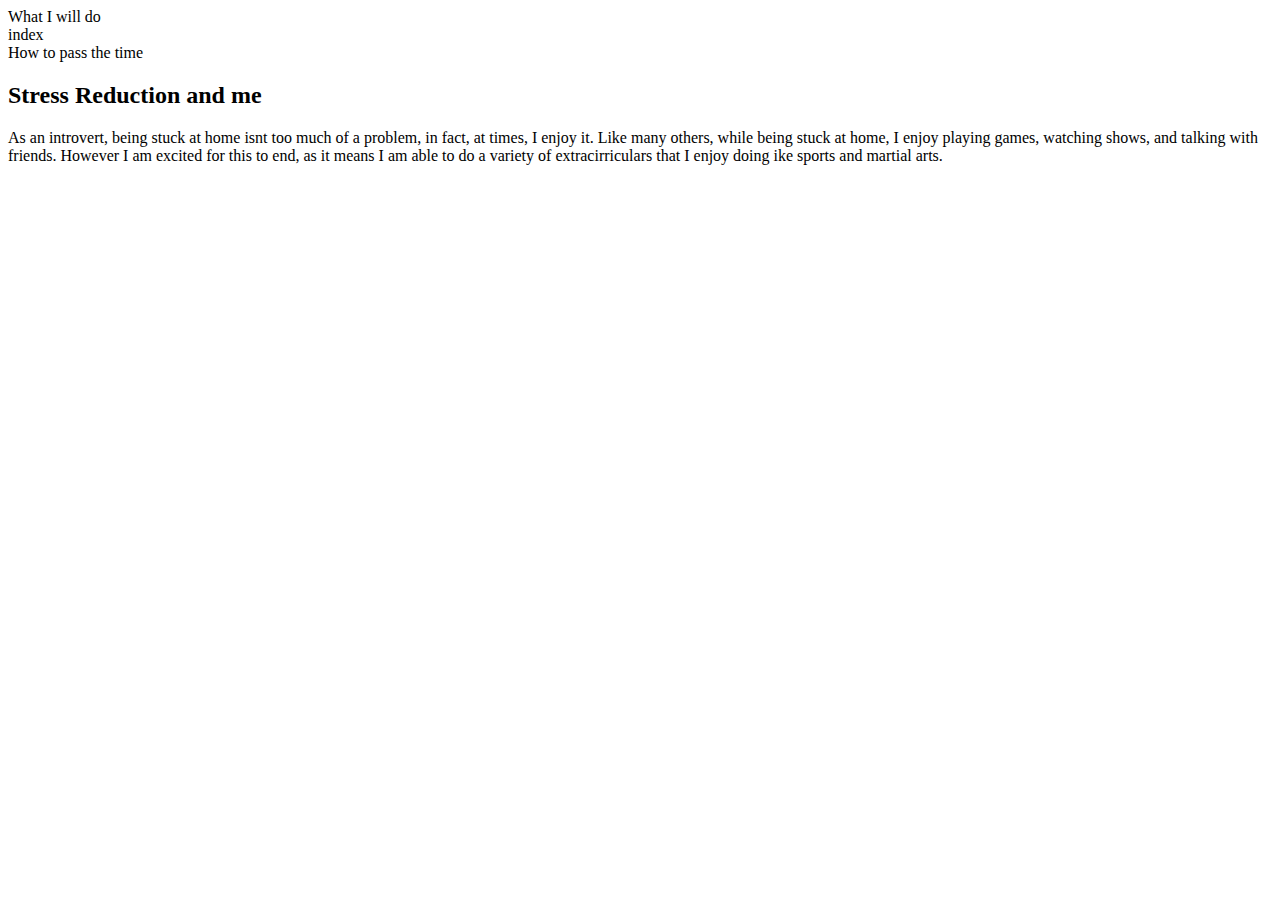
==== HowToPassTime.html @ 67613e42 "Initial commit" ====
<!DOCTYPE html>
<html>
<head>
    <title> Corona Virus </title>
<link rel="stylesheet" href="Corona.css">
</head>
<body>

    <div class="aboutWrapper">
        <div class="navWrapper">
            <div onClick="window.location.href='WhatIWillDo.html'"class="navWrapper_1"> What I will do</div>
            <div onClick="window.location.href='index.html'" class="navWrapper_2">index</div>
            <div onClick="window.location.href='#'" class="navWrapper_3">How to pass the time</div>
   </div>
    </div>

<div class="bodyWrapper">
           <div class="bodyObject bodyObjectpadding">
               <h2>Stress Reduction and me</h2>
               <p> 
               As an introvert, being stuck at home isnt too much of a problem,
                in fact, at times, I enjoy it. Like many others, 
                while being stuck at home, 
                I enjoy playing games, watching shows, and talking with friends.
                However I am excited for this to end, 
                as it means I am able to do a variety of extracirriculars that I enjoy doing ike sports and martial arts.

            </p>
        </div>
    </div>
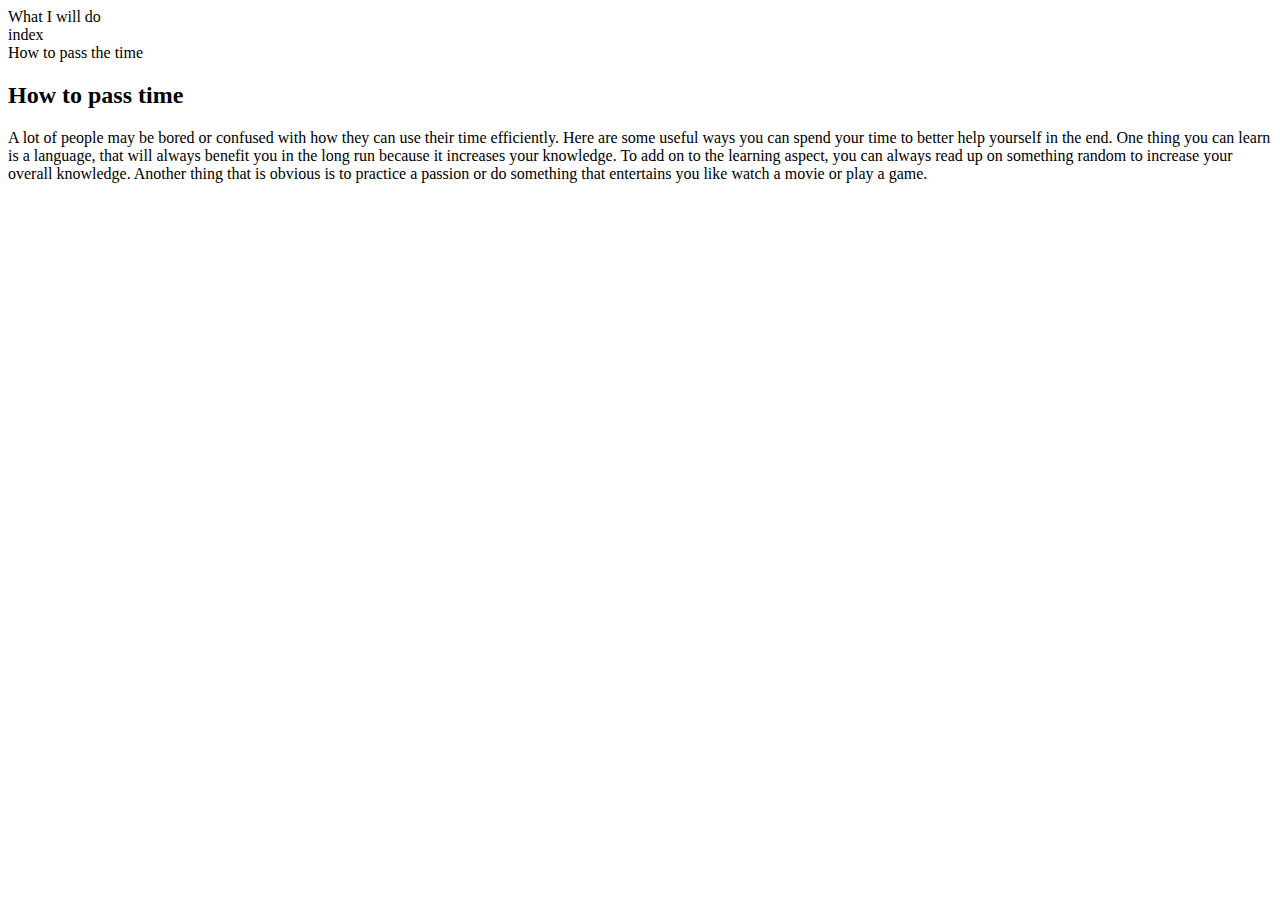
==== commit f02177ad: "pushing everything to masters" ====
--- a/HowToPassTime.html
+++ b/HowToPassTime.html
@@ -16,14 +16,13 @@
 
 <div class="bodyWrapper">
            <div class="bodyObject bodyObjectpadding">
-               <h2>Stress Reduction and me</h2>
+               <h2>How to pass time</h2>
                <p> 
-               As an introvert, being stuck at home isnt too much of a problem,
-                in fact, at times, I enjoy it. Like many others, 
-                while being stuck at home, 
-                I enjoy playing games, watching shows, and talking with friends.
-                However I am excited for this to end, 
-                as it means I am able to do a variety of extracirriculars that I enjoy doing ike sports and martial arts.
+               A lot of people may be bored or confused with how they can use their time efficiently.
+               Here are some useful ways you can spend your time to better help yourself in the end. 
+               One thing you can learn is a language, that will always benefit you in the long run because it increases your knowledge.
+               To add on to the learning aspect, you can always read up on something random to increase your overall knowledge. 
+               Another thing that is obvious is to practice a passion or do something that entertains you like watch a movie or play a game. 
 
             </p>
         </div>
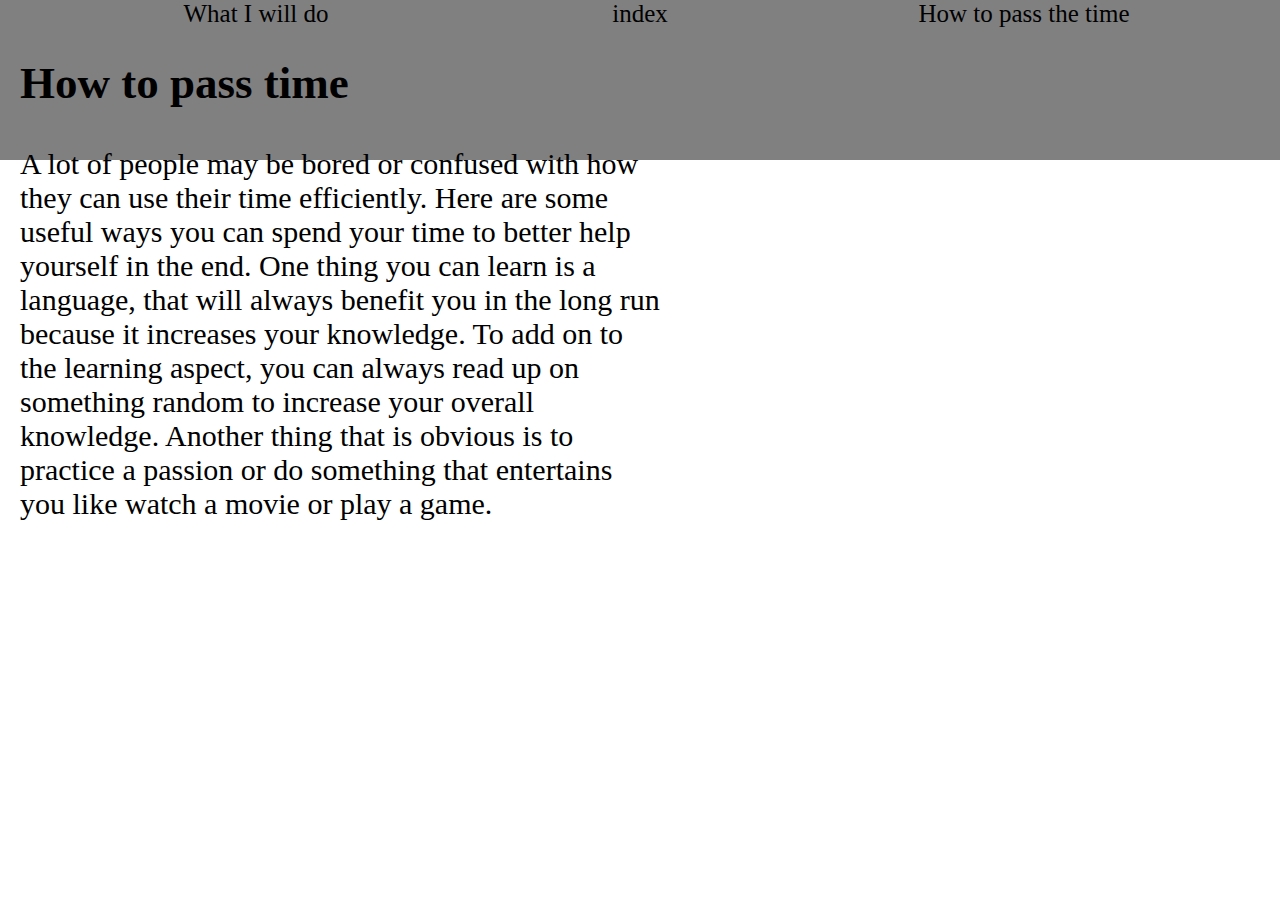
==== commit 36a8900c: "Making all the stylesheets work" ====
--- a/HowToPassTime.html
+++ b/HowToPassTime.html
@@ -1,8 +1,8 @@
 <!DOCTYPE html>
 <html>
 <head>
-    <title> Corona Virus </title>
-<link rel="stylesheet" href="Corona.css">
+    <title> How to pass the time </title>
+<link rel="stylesheet" href="HowToPassTime.css">
 </head>
 <body>
 
--- a/HowToPassTime.css
+++ b/HowToPassTime.css
@@ -0,0 +1,90 @@
+
+body {
+    margin: 0;
+    background: white;
+    width: 100%;
+    font-size: 30px;
+}
+
+p { 
+    font-family: Roboto; 
+    font-size: 20px; 
+    margin: 0px;
+    font-size: 30px;
+   }
+
+
+.aboutWrapper { width: 100%; height: 100vh; position: absolute; cursor: pointer;}
+.navWrapper {
+    width:100%; 
+    height: 160px; 
+    background: grey; 
+    display:-webkit-box;
+}
+
+.navWrapper_1 {
+    width: 40%; 
+    height: 100%;
+    background: grey;
+    text-align: center;
+    color: black;
+    font-size: 25px;
+}
+.navWrapper_2 {
+    width: 20%; 
+    height: 100%;
+    background: grey;
+    text-align: center;
+    color: black;
+    font-size: 25px
+}
+
+.navWrapper_3 {
+    width: 40%; 
+    height: 100%;
+    background: grey;
+    text-align: center;
+    color: black;
+    font-size: 25px
+}
+.Name {
+    top: 130px;
+    width: 100%;
+    height: 100vh;
+    position: absolute;
+    text-align: center;
+    text-decoration: underline;
+}
+
+    
+.bodyWrapper {
+    width:100%;
+    height: fit-content;
+    position: relative;
+    display: flex;
+}
+
+.bodyObject {
+    width: 50%;
+    height: 300px;
+    position: relative;
+}
+
+.bodyObjectimg {
+    height: 100%;
+    transform: translateX(-50%);
+    left: 50%;
+    position: absolute;
+}
+
+.bodyObjectpadding {
+    padding: 20px;
+}
+
+.buttonDecoration{
+    width: 160px;
+    height: 35px;
+    background: lightgrey;
+    border: none;
+    cursor: pointer;
+}
